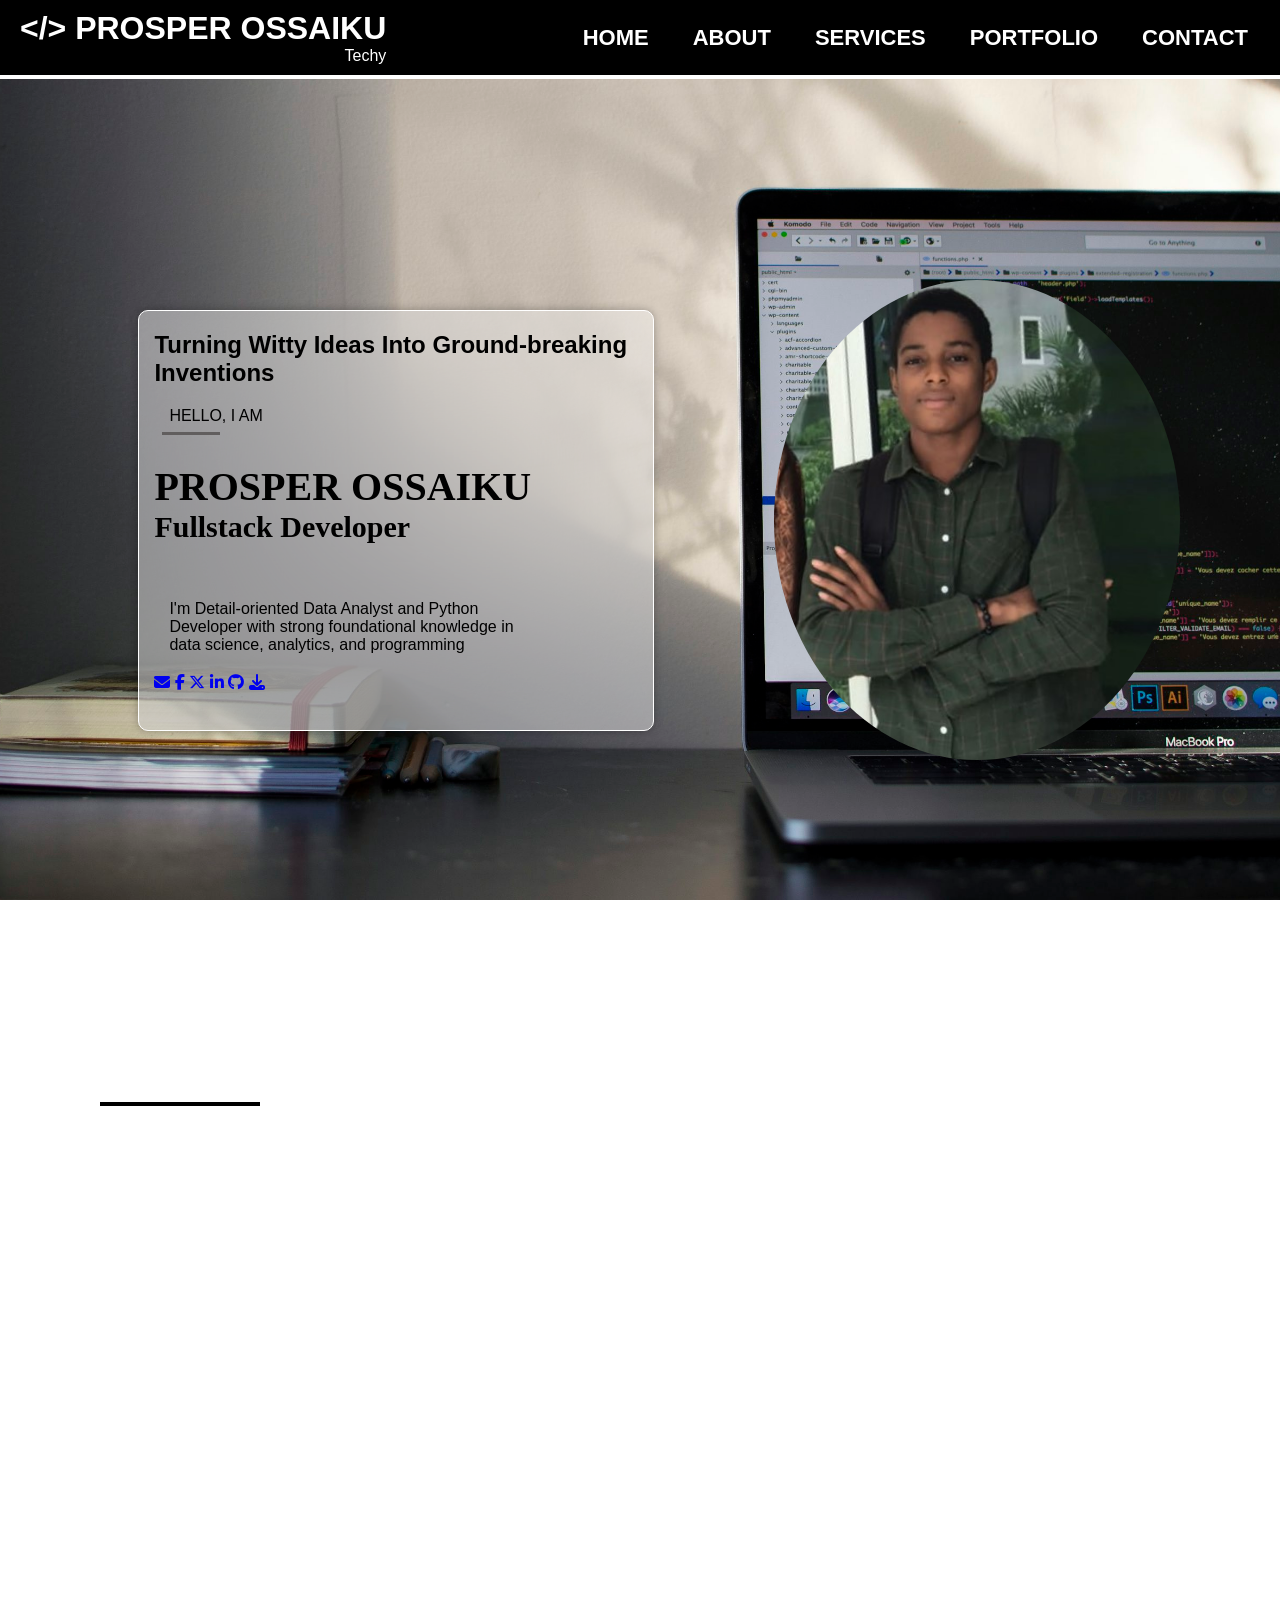
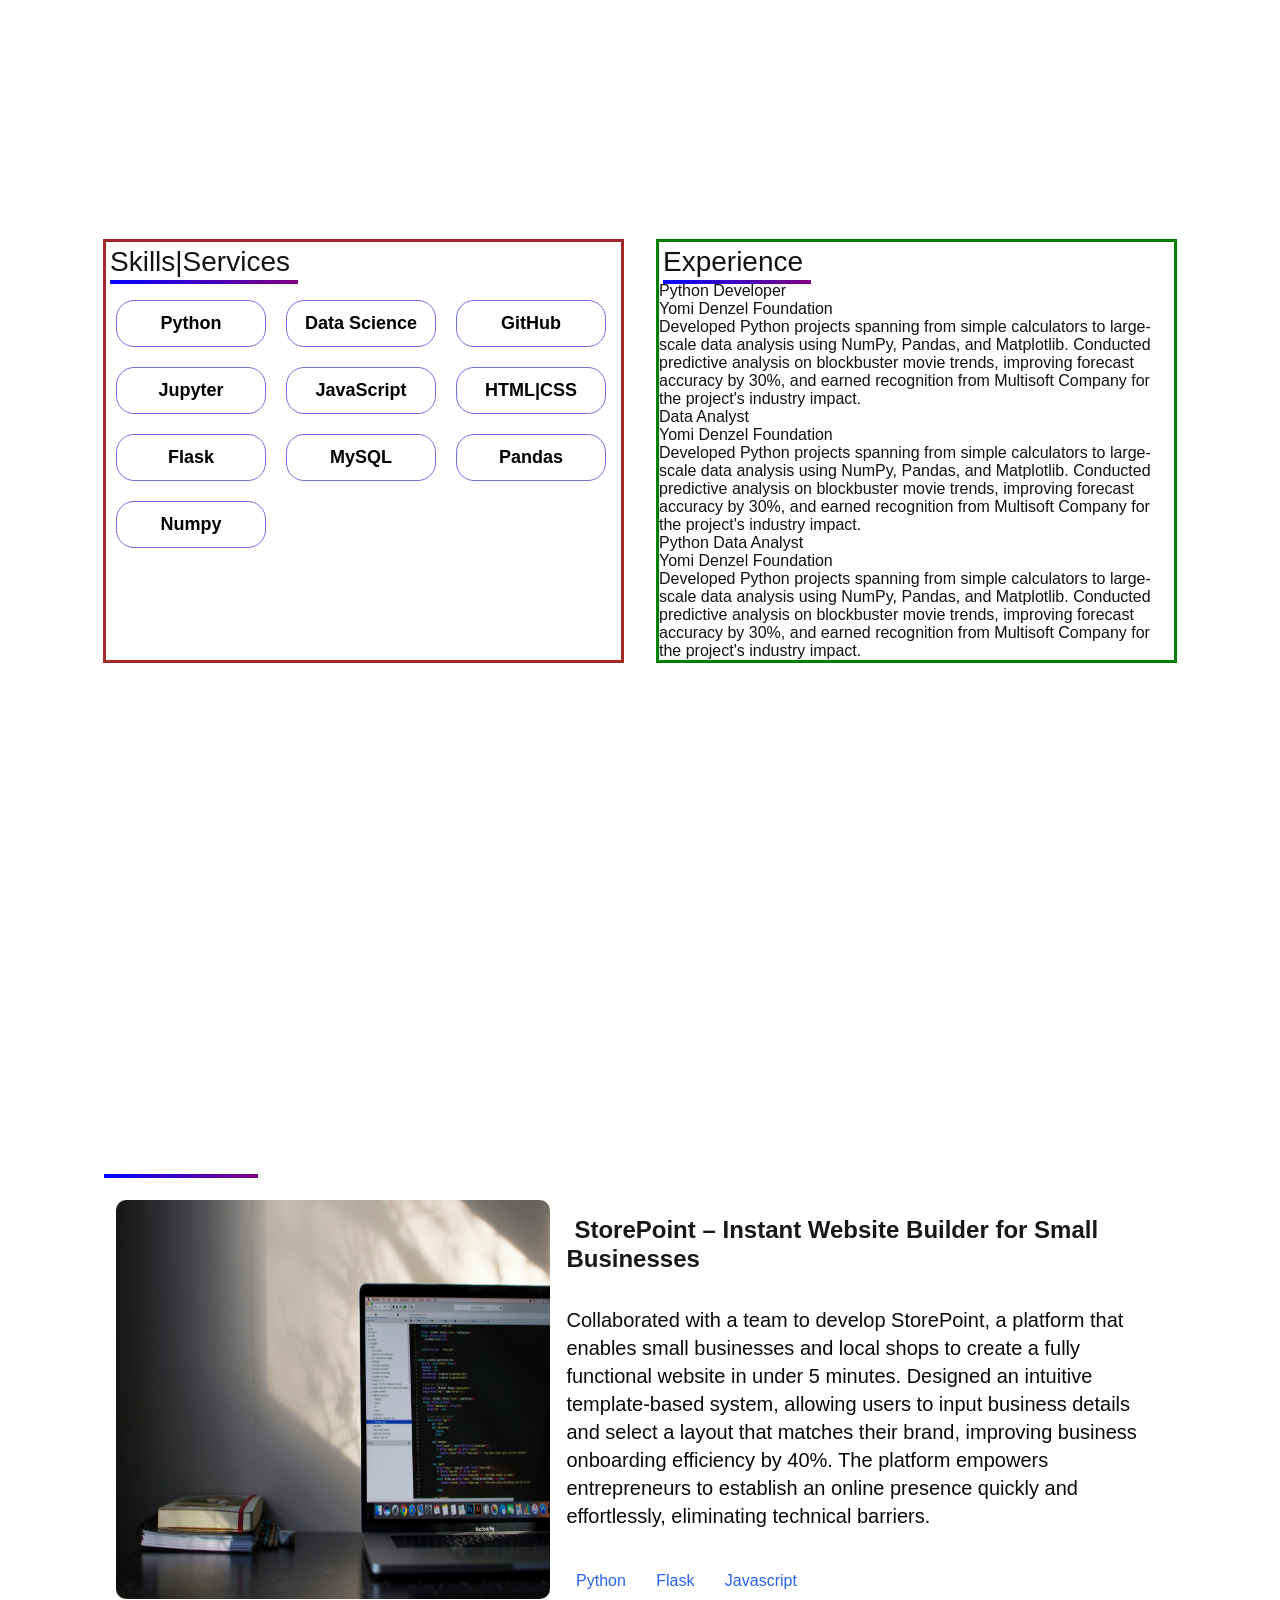
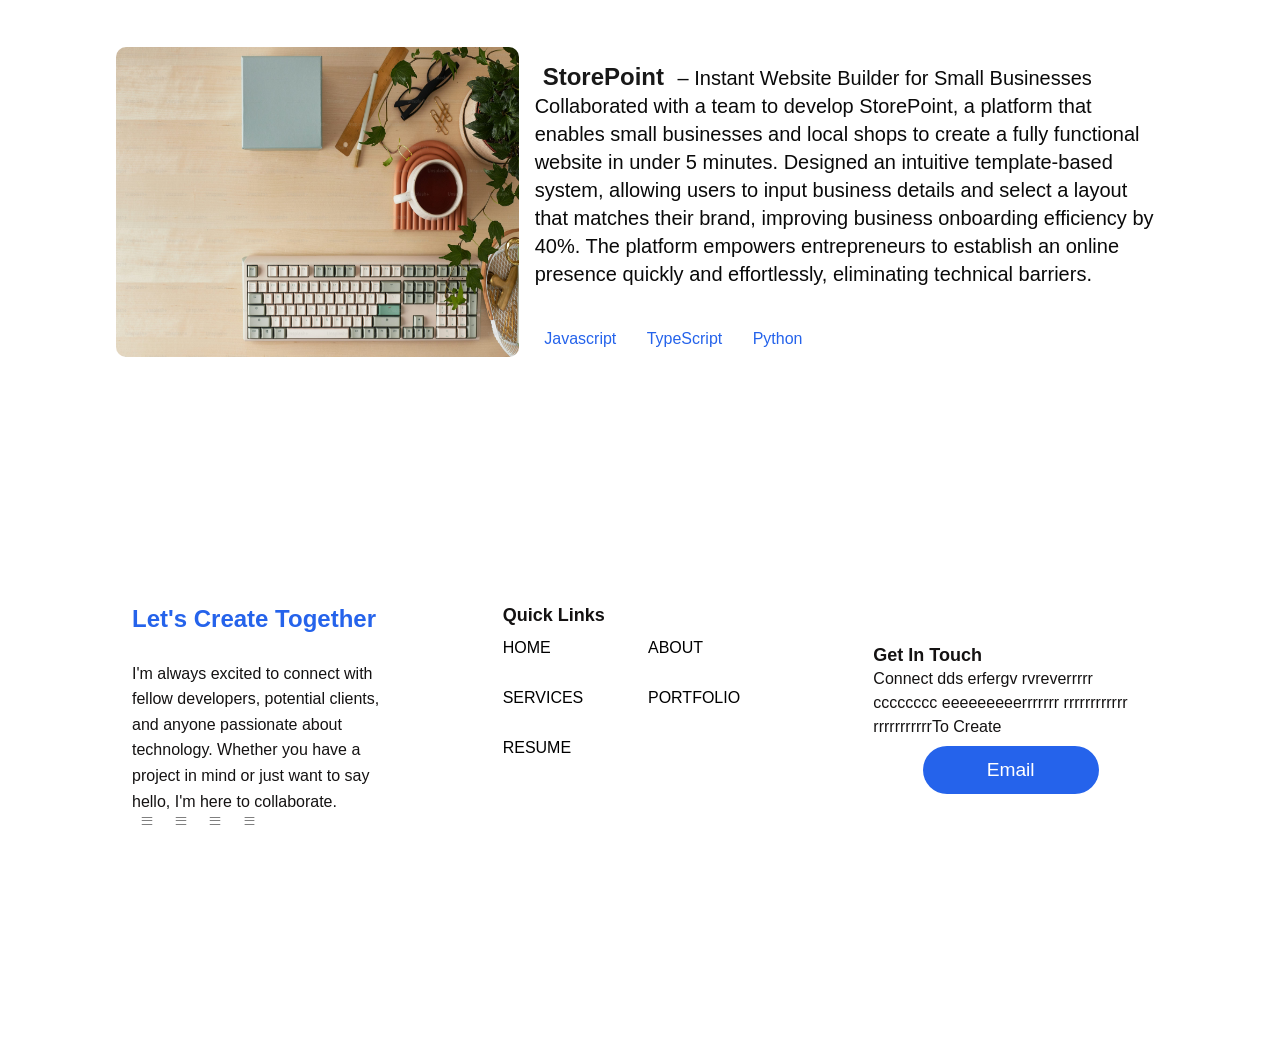
==== pote.html @ b9f017fe "first commit" ====
<!DOCTYPE html>
<html lang="en" style="scroll-behavior: smooth;">
<head>
    <meta charset="UTF-8">
    <meta name="viewport" content="width=device-width, initial-scale=1.0">
    <title>Prosper Ossaiku | Fullstack Developer</title>
    <script src="javscript/java.js" defer></script>
    <link rel="stylesheet" href="https://cdnjs.cloudflare.com/ajax/libs/font-awesome/6.5.0/css/all.min.css">
    <link rel="stylesheet" href="css/content.css">
    <link rel="stylesheet" href="css/general.css">
    <link rel="stylesheet" href="css/header.css">
    <link rel="stylesheet" href="css/mobile.css">
    <link rel="stylesheet" href="css/socials.css">
</head>
<body>
    <!-- <div style="background-color: white; height: 100px; position: fixed; z-index: 100000; top: 100px"> -->
    <header>
        <div class = 'logo'>
            <h1>&lt/&gt PROSPER OSSAIKU</h1>
            <p style="color: white;">Techy</p>
        </div>
        <button id="open-sbb" onclick="openSidebar()"><img style="width: 25px;" src="img/hamburger-menu - Copy.svg" alt=""></button>
        <nav id="navbar">
            <ul>
                <li><button id="close-sbb" onclick="closeSidebar()"><img style="width: 25px;" src="img/youtube-apps.svg" alt=""></button></li>
                
                <li><strong><a href="#Home-s">HOME</a></strong></li>
                <li><strong><a href="#About-s">ABOUT</a></strong></li>
                <li><strong><a href="#Services-s">SERVICES</a></strong></li>
                <li><strong><a href="#Projects-s">PORTFOLIO</a></strong></li>
                <li><strong><a href="#Contact-s">CONTACT</a></strong></li>
            </ul>
        </nav>
        <div id="overlay" onclick="closeSidebar()"></div>
    </header>

    <!-- <br> -->
    <!-- <p id="Home-s" style="margin-bottom: 75px;"></p> -->
    <!-- Placing empty p-tags so there's space when I click on the quicklinks -->
    
    <div class="imgcon" id="Home-s">
        
        <!-- <br> -->
        <div class="moa">
            <h2>Turning Witty Ideas Into Ground-breaking Inventions</h2>
            <p class = 'mee' > HELLO, I AM</p>
            <br>
            <h3 id="b-name">PROSPER OSSAIKU</h3>
            <h4 style="font-family: 'Times New Roman', Times, serif; font-size: 30px;">Fullstack Developer</h4>
            <br>
            <br>
            <p>I'm Detail-oriented Data Analyst and Python Developer with strong foundational knowledge in data science, analytics, and programming
            </p> 

            <div class="social-icons">
                <a href="mailto:prosperossaiku@gmail.com" target="_blank"><i class="fas fa-envelope"></i></a>
                <a href="https://facebook.com" target="_blank"><i class="fab fa-facebook-f"></i></a>
                <a href="https://x.com/yourhandle" target="_blank"><i class="fab fa-x-twitter"></i></a>
                <a href="https://linkedin.com" target="_blank"><i class="fab fa-linkedin-in"></i></a>
                <a href="https://github.com/yourusername" target="_blank"><i class="fab fa-github"></i></a>
                <a href="/path/to/your_resume.pdf" download><i class="fas fa-download"></i></a>
            </div>
            <br>
        </div>
        <img class = 'trs' src="img/IMG-20241012-WA0013.jpg" alt="circle">
    </div>
    
    <!-- About Section -->
    <div id = "About-s">
        <p class="Abt-me">ABOUT ME</p>
        <div class = 'cont'>
            <p>I'm an Innovative Programmer with experience in building scalable systems and providing data-driven solutions expanding my tech sctack. in Python with experience building projects using the Django framework. Skilled in leveraging NumPy, Pandas, and Matplotlib to manipulate large datasets and create insightful visualizations. A collaborative team player, working effectively with stakeholders and team members to deliver high-quality solutions on time. Expertise includes performance optimization, robust authentication and encryption, and crafting efficient database queries for scalable applications.</p>
        </div>
        <!-- i enjoy creating solutions that turn creative idesa from simple witty concepts into powerful real world digital products. value clean code and continuous olearning -->
    </div>
    <div id = "Services-s">
        
        <div class = 'skep'>
            <div style="border: solid brown;">
                <p class = "My-Sk">Skills|Services</p>
                <div class = 'skills'>
                    <button>Python</button>
                    <button>Data Science</button>
                    <button>GitHub</button>
                    <button>Jupyter</button>
                    <button>JavaScript</button>
                    <button>HTML|CSS</button>
                    <button>Flask</button>
                    <button>MySQL</button>
                    <button>Pandas</button>
                    <button>Numpy</button>
                </div>
            </div>
        
            <div style="border: solid green;">
                <p class = "My-Sk">Experience</p>
                <div>
                    <p>Python Developer</p>
                    <p>Yomi Denzel Foundation</p>
                    <p>Developed Python projects spanning from simple calculators to large-scale data analysis using NumPy, Pandas, and Matplotlib. Conducted predictive analysis on blockbuster movie trends, improving forecast accuracy by 30%, and earned recognition from Multisoft Company for the project's industry impact.</p>
                </div>
                <div>
                    <p>Data Analyst</p>
                    <p>Yomi Denzel Foundation</p>
                    <p>Developed Python projects spanning from simple calculators to large-scale data analysis using NumPy, Pandas, and Matplotlib. Conducted predictive analysis on blockbuster movie trends, improving forecast accuracy by 30%, and earned recognition from Multisoft Company for the project's industry impact.</p>
                </div>
                <div>
                    <p>Python Data Analyst</p>
                    <p>Yomi Denzel Foundation</p>
                    <p>Developed Python projects spanning from simple calculators to large-scale data analysis using NumPy, Pandas, and Matplotlib. Conducted predictive analysis on blockbuster movie trends, improving forecast accuracy by 30%, and earned recognition from Multisoft Company for the project's industry impact.</p>
                </div>
                
            </div>
        </div>
    </div>
    <div id = "Projects-s">
        <p class = 'Proj-h'>My Projects</p>
        <div class="prodi">
            <div class="Fincom">
                <div class="finc">
                    <img class="scrshot" src="img/photo.jpg" alt="">
                    <div class="ovla">
                        <a href="https://fincom.onrender.com" target="_blank"><button class="bic"><img class="ic" src="img/youtube-apps.svg" alt=""></button></a>
                    </div>
                </div>
                
                <div style="height: fit-content; max-height: fit-content;">
                    <p class="mk"> <span class="proj-t">StorePoint – Instant Website Builder for Small Businesses </span> </p>
                        <p>Collaborated with a team to develop StorePoint, a platform that enables small businesses and local shops to create a fully functional website in under 5 minutes. Designed an intuitive template-based system, allowing users to input business details and select a layout that matches their brand, improving business onboarding efficiency by 40%. The platform empowers entrepreneurs to establish an online presence quickly and effortlessly, eliminating technical barriers.</p></p> 

                    <div style="display: flex; flex-wrap: wrap; gap: .7rem; margin-top: .5rem;">
                        <span class="jsx">Python</span>
                        <span class="jsx">Flask</span>
                        <span class="jsx">Javascript</span>
                    </div>
                </div>
            </div>

            <div class="portfo">
                <div class="finc">
                    <img class="scrshot" src="img/premium_photo.jpg" alt="">
                    
                    <div class="ovla">
                        <a href="" target="_blank"><button class="bic"><img class="ic" src="img/youtube-apps.svg" alt=""></button></a>
                    </div>
                </div>
                
                <div>
                    <p> <span class = 'proj-t'>StorePoint</span> – Instant Website Builder for Small Businesses
                        Collaborated with a team to develop StorePoint, a platform that enables small businesses and local shops to create a fully functional website in under 5 minutes. Designed an intuitive template-based system, allowing users to input business details and select a layout that matches their brand, improving business onboarding efficiency by 40%. The platform empowers entrepreneurs to establish an online presence quickly and effortlessly, eliminating technical barriers.</p>

                    <div style="display: flex; flex-wrap: wrap; gap: .7rem; margin-top: .5rem;">
                        <span class="jsx">Javascript</span>
                        <span class="jsx">TypeScript</span>
                        <span class="jsx">Python</span>
                    </div>
                </div>
            </div>
        </div>
    </div>
    <div id="Contact-s">
        <div class = 'connect-c'>
            <p class = 'ConP'><span >Let's Create Together</span></p>
            <p class="pcon">I'm always excited to connect with fellow developers, potential clients, and anyone passionate about technology. Whether you have a project in mind or just want to say hello, I'm here to collaborate.</p>
            <div class = 'social-c'>
                <a href=""><img src="img/hamburger-menu - Copy.svg" alt=""></a>
                <a href=""><img src="img/hamburger-menu - Copy.svg" alt=""></a>
                <a href=""><img src="img/hamburger-menu - Copy.svg" alt=""></a>
                <a href=""><img src="img/hamburger-menu - Copy.svg" alt=""></a>
            </div>
        </div>
        <div class="quick-lc">
            <p class="qlP">Quick Links</p>
            <div class="quick-l">
                <a class = 'jj' href="#Home-s">HOME <img class ='jk' src="img/youtube-apps.svg" alt=""></a>
                <a class = 'jj' href="#About-s">ABOUT <img class ='jk' src="img/youtube-apps.svg" alt=""></a>
                <a class = 'jj' href="#Services-s">SERVICES <img class ='jk' src="img/youtube-apps.svg" alt=""></a>
                <a class = 'jj' href="#Projects-s">PORTFOLIO <img class ='jk' src="img/youtube-apps.svg" alt=""></a>
                <a class = 'jj' href="#Contact-s">RESUME <img class ='jk' src="img/youtube-apps.svg" alt=""></a>
            </div>
        </div>
        <div class="message-c" >
            <p class="messageP">Get In Touch</p>
            <p style="justify-self: center;">Connect dds erfergv rvreverrrrr cccccccc eeeeeeeeerrrrrrr rrrrrrrrrrrr rrrrrrrrrrrTo Create</p>
            <a href="mailto:prosperossaiku@gmail.com"><button>Email</button></a>
        </div>
        <p style="color: rgb(255, 255, 255); align-self: center; padding-bottom: 2rem;">&copy; 2025 Prosper Ossaiku All Rights Reserved</p>

    </div>
    
</body>
</html>

<!-- jbns-->
---- css/content.css ----
.imgcon {
    display: flex;
    align-items: center;
    gap: 50px;
    /* background-image: url(../img/premium_photo.jpg); */
    justify-content: space-around;
    /* width: 75%; */
    margin-left: 3%;
    padding:100px;
    height: 100vh;
    
}
.imgcon img {
    height: 100%;
    /* width: 80%; */
    border-radius:100%;
    padding: 0;
    max-height: 30rem;
}

.moa{
    border-radius: 10px;
    padding: 20px 15px;
    /* min-width: 320px; */
    text-align: start;
    align-items: start;
    border: 1px solid white;
    margin-right: 70px;
    background: rgba(255, 255, 255, 0.425);
    backdrop-filter: blur(100px);
    box-shadow : 0 0 10px rgba(0 ,0, 0, .3);
    color:black;
}
/* fadeIn, slideUp just chande translateY(px)
transform rotate(-15deg) to{rotate(0)
zoom use scale(0.8) to transform scale 1
typewriter 
#gd::after{content:'|' animation:blink 1s infinite
@ke blink{
0%,50%{opacity :1;} 
51%, 100%{opacity:0;}*/
.moa h2{
    /* color: rgb(37 99 235); */
    font-family:'Segoe UI', Tahoma, Geneva, Verdana, sans-serif;
    transform: translateX(50px);
    animation: fadeIn 3s ease forwards ;
}
@keyframes fadeIn {
    from 0%{
        opacity: 0;
        transform:translateX(-50px);
    }
    25%{
        opacity: 0.2;
        transform:translateX(50px);
    }
    50%{
        opacity: 0.6;
        transform:translateX(-50px);
    }
    75%{
        opacity: 1;
        transform:translateX(50px);
    }
    to{
        opacity: 1;
        transform: translateX(0);
    }
}
.moa p{
    border-radius: 10px;
    padding: 20px 15px;
    min-width: 14rem;
    max-width: 24rem;
    text-align: start;
    align-items: start;
    /* border: 1px solid white; */
    margin-right: 70px;
    /* background: transparent; */
    /* backdrop-filter: blur(100px); */
    /* box-shadow : 0 0 10px rgba(0 ,0, 0, .3); */
    color:black;
    position: relative;
}
.mee::after{
    content: '';
    position: absolute;
    background-color: rgb(97, 94, 94);
    width: 15%;
    height: 3px;
    bottom: 10px;
    left: 2%;
}
#b-name {
    font-size: 40px;
    font-family:Georgia, 'Times New Roman', Times, serif ;
}


/* Buttons */
#open-sbb{
    display: none;
    /* background: none; */
    border: none;
    padding: .3em .3em;
    margin-left: auto;
    cursor: pointer;
}
#close-sbb{
    /* background: none; */
    border: none;
    padding: .3em .3em;
    cursor: pointer;
    display: none;
}
#overlay{
    background-color: rgba(0,0,0,0.5);
    position: fixed;
    inset: 0;
    /* The above makes it cover the entire screen */
    z-index: 9;
    display: none;
}




#About-s{
    background-image: url(../img/top-view-creative-flat-lay-workspace.avif);
    padding: 100px;
    background-attachment: fixed;
    background-repeat: no-repeat;
    background-size: cover;
    background-position: center;
    height: max(100vh fit-content);
    /* height: min-height(100dvh, fit-content); */
    /* display: ; */
    /* justify-content: center; */
    /* align-items: center; */
}
.Abt-me{
    position: relative;
    font-family: 'Lucida Sans';
    font-weight: 500;
    font-size: 25px;
    padding-bottom: 1rem;
}
.Abt-me::before{
    content: '';
    position: absolute;
    height: 4px;
    bottom: .6rem;
    background-color: black;
    width: 10rem;
}
.cont{
    border-radius: 10px;
    max-width: 470px;
    height:fit-content;
    backdrop-filter: blur(100px);
    justify-self: center;
    padding: 20px;
}
#About-s p{
    color: white;
    font-size: 1.6em;
    font-weight: 500;
    font-family: Georgia;
}




#Services-s{
    background-image: url(../img/premium_photo-1.jpg);
    height: 100vh;
    padding: 100px;
    background-attachment: fixed;
    background-position: center;
    background-repeat: no-repeat;
    background-size: cover;
    
}
.skep{
    display: grid;
    grid-template-columns: 1fr 1fr;
    border: solid;
    column-gap: 2rem;
}
.skills{
    padding: 10px;
    display: grid;
    grid-template-columns: 150px 150px 150px;
    gap: 20px;
    margin-top: .5rem;
}
.skills button {
    background-color: white;
    padding: 12px;
    border: solid rgb(112, 112, 223);
    border-radius: 18px;
    color: black;
    font-weight: bold;
    border-width: 1px;
    font-size: 18px;
    /* margin-left: 10px; */
    cursor: pointer;
    transition : box-shadow .2s;
    vertical-align: top; /*Putting this here so when I hover it doesm't drag others with it based on text align*/
}
.skills button:hover {
    padding: 12px;
    background-color: rgba(255, 255, 255, 0.384);
    box-shadow: 5px 0 10px gold, -5px 0 10px rgb(255, 0, 170);
}
.My-Sk{
    display: inline-block;
    position: relative;
    font-weight: 500;
    font-size: 28px;
    background-color: white;
    border-radius: 10px;
    padding: 4px;
}
.My-Sk::before{
    content: '';
    position: absolute;
    height: 4px;
    bottom: -2px;
    background: linear-gradient(to right, blue, purple);
    width: 100%;
}



#Projects-s{
    background-image: url(../img/flat-lay-workstation.avif);
    height: fit-content;
    padding: 100px;
    background-attachment: fixed;
    background-position: center;
    background-repeat: no-repeat;
    background-size: cover;
}
.Proj-h{
    display: inline-block;
    position: relative;
    font-weight: 500;
    font-size: 28px;
    backdrop-filter: blur(10px);
    border-radius: 10px;
    color: white;
    padding: 4px;
}
.Proj-h::before{
    content: '';
    position: absolute;
    height: 4px;
    bottom: -2px;
    background: linear-gradient(to right, blue, purple);
    width: 100%;
}
.prodi{
    display: flex;
    flex-direction: column;
    gap: 1rem;
    width: 100%;
    justify-self: center;
    height: fit-content;
    justify-content: space-between;
    /* padding: 1rem; */
    margin-top: .5rem;
    align-items: center;
}
.Fincom, .portfo{
    border-radius: 10px;
    background-color: rgba(255, 255, 255, 0.473);
    backdrop-filter: blur(100px);
    padding: 1rem;
    /* max-width: 40rem; */
    justify-self: center;
    /* height: 100%; */
    gap: 1rem;
    display: flex;
    /* grid-template-rows: 1fr 2fr; */
}
.scrshot{
    width: 100%;
    border-radius: 10px;
    height: 100%; 
    margin: 0;
    padding: 0;
    max-height: 150rem; 
}
.finc{
    position: relative;
}
.ovla{
    /* inset: 0; */
    height: 100%;
    width: 100%;
    border-radius: 10px;
    background: #00000086;
    position: absolute;
    top: 0;
    padding: 0;
    margin: 0;
    /* z-index: -1; */
    border: none;
    opacity: 0;
    transition: opacity .3s;
    
}
.finc:hover .ovla{
    /* z-index: 1; */
    opacity: 1;
}
.ic{
    width: 30px;
    align-self: center;
    justify-self: center;
}
.bic{
    /* width: fit-content;
    height: fit-content; */
    position: absolute;
    z-index: 0;
    cursor: pointer;
    top: 50%;
    left: 50%;
    right: 50%;
    bottom: 50%;
    align-self: center;
    justify-self: center;
    /* padding: 1rem; */
} 
.Fincom p, .portfo p{
    color: rgb(10, 10, 10);
    margin-top: 1rem;
    padding-top: 0;
    font-size: 20px;
    margin-bottom: 2rem;
    line-height: 28px;
}
.jsx{
    background-color: white;
    color: rgb(37 99 235);
    padding: .6rem;
    border-radius: 20px;
    display: block;
}
.mk{
    background-color: rgba(255, 255, 255, 0.493);
    border-radius: 8px;
    margin: 0;
    padding-bottom: 0;
}
.proj-t{
    color: rgb(24, 24, 24) ;
    margin: 0;
    padding: .2rem .5rem;
    font-weight: 600;
    font-size: larger;
}



#Contact-s{
    background-image: url(../img/top-view-desktop.avif);
    /* height: min(100vh, fit-content) ; */
    width: 100%;
    padding: 100px ;
    background-attachment: fixed;
    background-position: center;
    background-repeat: no-repeat;
    background-size: cover;
    /* display: flex;
    flex-wrap: wrap; */
    display: grid;
    grid-template-columns: 1fr 1fr 1fr;
    justify-content: space-between;
    gap: 2rem;
}
/* .connect-c{
    background-color: rgba(255, 255, 255, 0.775);
    border-radius: 10px;
    padding: 2rem;
    height: 20rem;
} */
.ConP{
    color: rgb(37 99 235);
    font-weight: 700;
    margin-bottom: 1.7rem;
    font-size: 1.5em;
    display: inline-block;
    /* line-height: 20rem; */
}
.pcon{
    line-height: 1.6rem;
}
.social-c{
    justify-content: space-around;
}
.social-c a{
    padding: 0 8px;
}
.social-c img{
    width: 5%;
    height: auto;
    
}
/* .quick-lc{
    border-radius: 10px;
    padding: 2rem;
    background-color: rgba(255, 255, 255, 0.699);
} */
.qlP, .messageP{
    font-weight: 600;
    font-size: large;
}
.quick-l{
        display: grid;
        grid-template-columns: 1fr 1fr;
        gap: 1rem;
    }
.quick-l a{
        margin-top: 10px;
        color: black;
        text-decoration: none;
        width: fit-content;
        display: flex;  
        align-items: center;
        height: 24px;
        /* height: min-content; */
}
.jk{
    height: 24px;
    opacity: 0;
    transition: opacity .3s;
}
.quick-l a:hover{
    color: rgb(37 99 235);
}
.jj:hover .jk{
    opacity: 1;
}
.message-c, .quick-lc, .connect-c{
    background-color: rgba(255, 255, 255, 0.775);
    padding: 2rem;
    border-radius: 10px;
    transition: background-color .2s;
    
}
.message-c{
    line-height: 1.5rem;
    display: flex;
    justify-content: center;
    flex-direction: column;
}
.message-c:hover, .quick-lc:hover, .connect-c:hover{
    box-shadow: 2px 2px 10px black;
    background-color: rgba(255, 255, 255, 0.911);
}
.message-c button{
    background-color: rgb(37 99 235);
    color: white;
    border: none;
    width: 100%;
    border-radius: 100px;
    padding: .7em 4rem;
    margin-top: .4rem;
    font-size: clamp(.9rem,1.2rem,1.5rem);
    cursor: pointer;
    transition: background-color .2s;
}
.message-c button:hover{
    background-color: rgb(29, 75, 175);
}
.message-c a{
    align-self: center;
    justify-self: center;
}

/* footer .footer-content {
    display: flex;
    justify-content: space-between;
    flex-wrap: wrap;
    gap: 20px;
    margin-bottom: 20px;
    1fr
}

footer .footer-links,
footer .social-media,
footer .contact-info {
    flex: 1;
    min-width: 200px;
} */


/*.poi::after{
    content: '';
    position: absolute;
    /* border-radius: 1000px; 
    height: 107%;
    width: 102%;
    /* background-image: linear-gradient(to bottom right, #008cff, #e100ff); 
    z-index: 1;
    background-color: aquamarine;
    background: blue;

}
.poi:hover{
    z-index: 10;
    /* use box shado for glow effect 
    box-shadow: 40px 0 100px #008cff, -40px 0 100px #e100ff;
} */

/* .poic::before{
    content: '';
    position: absolute;
    border-radius: 10px;
    height: 100%;
    top: 0;
    left: 0;
    width: 100%;
    background: rgba(0, 0, 0, 0.76);
    /* color: blue;
    background-image: linear-gradient(to bottom right, #008cff, #e100ff); 
    z-index: -1;
    /* top: 50%;
    left: 50%;
    /* translate:-50% -50% ; 
    transition: 300ms;
}
/* .poic:hover::before{
    z-index: 1;
}  it works but it's not it */
---- css/general.css ----
* {
    margin: 0;
    padding: 0;
    box-sizing: border-box;
}
html{
    padding: 0;
    margin: 0;
}
body{
    background-image: url(../img/photo.jpg);
    background-repeat: no-repeat;
    background-position: center;
    background-attachment:fixed ;
    background-size: cover;
    color: white;
    margin: 0 0 0 0;
    padding: 70px 0 0px 0 ;
    /* height: 5000px; */
    font-family: Arial, Helvetica, sans-serif;
}
p {
    color: rgb(20, 18, 18);
    font-style: normal;
    font-family: Arial, Helvetica, sans-serif;
}
---- css/header.css ----
header {
    display: flex;
    justify-content: space-between;
    align-items: center;
    background-color: black;
    padding: 10px;
    z-index: 10;
    position: fixed;
    top: 0;
    right: 0;
    left: 0;
    border-bottom:4px solid white ;
}
/* header::after{
    content: '';
    position: absolute;
    background-color:white ;
    height: 3px;
    bottom: 0;
    left: 0;
    width: 100%;
} */

.logo{
    margin-left: 10px;
    text-align: end;
    margin-right: auto;
}


nav ul {
    display: flex;
    /* border: solid; */
    
}

nav ul li {
    padding: 10px 20px;
    margin: 2px;
    display: flex;
    /* position: relative; */
    /* border-radius: 20px 4px;
    border: 1px solid ; */
}


nav ul li a {
    color: white;
    text-decoration: none;
    font-size: 22px;
    transition: box-shadow .13s ;
    position: relative;
}

nav ul li a::after{
    content: '';
    position: absolute;
    background: linear-gradient(to right, red, blue);
    height: 3px;
    width: 0%;
    bottom: -5px;
    left: 0;
    border-radius: 10px;
    transition: .12s;
}


nav ul li:hover ::after{
    width: 102%;
}

nav ul li a:hover {
    /* background-color: gray; */
    box-shadow: 10px 0 50px blue, -10px 0 50px rgb(224, 82, 129);
}
---- css/mobile.css ----
@media screen and (max-width: 1080px) {
    .imgcon{
        flex-direction: column;
        height: fit-content;
    }
    #Contact-s{
        display: flex;
        flex-direction: column ;
        height: 100vh;
    }
    #Projects-s{
        padding: 100px 30px;
    }
    .scrshot{
        vertical-align: bottom;}
}
/* TO FLEX IMAGE AT SOME POINT */

@media screen  and (max-width:845px) {
    /* *{
        margin: 3px;
        padding: 5px;
    }
    body{
        margin: 20px;
        padding: 100px;
    } */
    .imgcon{
        flex-direction: column;
        height: fit-content;
        margin-bottom: 20px;
        margin: 0;
        padding: 2em;
        display: flex;
    }
    .imgcon img {
        width: 95%;
        height: 20rem;
        border-radius:100%;
        padding: 0;
        max-width: 350px;
    }
    .moa{
        /* width: 100%; */
        padding: 0 11px;
        margin: 0 35px;
    }
    nav{
        position: fixed;
        top: 0;
        right: -100%; /*Setting this to hide thevavbar initially moving it offscreen*/
        height: 100%;
        z-index: 10;
        width: min(15em, 100%);
        border-left: solid var(--hover-color);
        transition: right 300ms ease-out;
        background-color: black;

    }
    nav.show{
        right: 0;
    }
    nav.show ~ #overlay{
        display: block;
    }
    #open-sbb,#close-sbb{
        display: block;
    }
    
    nav ul {
        width: 100%;
        flex-direction: column;
        /* align them vertically with column */
    }
    nav a{
        width: 100%;
        padding-left: 2.5em;
    }
    nav .home-li{
        margin-right: unset;
    }
    header {
        display: flex;
        align-items: center;
        justify-content: space-between;
        gap: 0;
        position: fixed;
        top: 0;
        padding: 25px 25px;
        margin: 0;
        height: max-content;
        min-width: 0;
    }
    .logo{
        text-align: start;
        padding-left: 0;
        margin-left: 0;
        /* width: 60%; */
        /* margin: 0;
        padding: 0; */
    }

    #Services-s, #About-s, #Projects-s, #Home-s, #Contact-s{
        padding: 100px 15px;
        min-width: 320px;
    }
    .My-Sk{
        text-align: left;
        justify-self: start;
        right: 0;
        /* padding-left: 0; */
    }
    .skills{
        display: flex;
        flex-direction: column ;
    }
    .skills button{
        padding: 4px;
        width: max(max-content 100%) ;
    }
    #Contact-s{
    display: flex;
    flex-direction: column ;
    /* height: 100vh; */
    /* border: solid yellow; */
    }

    .prodi{
        display: flex;
        flex-direction: column;
        gap: 1rem;
        height: fit-content;
    }
    
}
@media screen and (max-width:945px) {
    .Fincom, .portfo{
        display: flex;
        flex-direction: column;
        vertical-align: bottom;
    }
}
@media screen and (max-width:660px) {
    .Fincom, .portfo{
        border-radius: 10px;
        background-color: rgba(255, 255, 255, 0.473);
        backdrop-filter: blur(100px);
        padding: 1rem;
        /* max-width: 40rem; */
        justify-self: center;
        /* height: 100%; */
        gap: 0rem;
        min-width: 0;
        /* grid-template-rows: 1fr 2fr; */
    }
    .scrshot{
        width: 100%;
        border-radius: 10px;
        height: 100%; 
        margin: 0;
        padding: 0;
        /* align-self: self-end; */
        /* background-color: blue; */
        /* max-height: 169rem; */
        vertical-align: bottom;
    }
    .ovla{
        /* inset: 0; */
        /* height: 98.7%; */
        width: 100%;
        border-radius: 10px;
        background: #00000086;
        position: absolute;
        top: 0;
        bottom: 0;
        padding: 0;
        margin: 0;
        z-index: -1;
    }
    /* .fd{
        inset: 0;
        height: 98.7%;
        width: 100%;
        border-radius: 10px;
        background: white;
        top: 0;
        bottom: 0;
        padding: 0;
        margin: 0;
        border: 1px solid green;
    } */
    .finc{
        height: fit-content;
        padding-bottom: 0;
        margin-bottom: 0;
        min-width: 0;
    }
    }
---- css/socials.css ----
/* .social-icons {
    display: flex;
    gap: 8px;
    justify-content: start;
    padding: 15px 0;
}

.social-icons a {
    display: inline-flex;
    align-items: center;
    justify-content: center;
    width: 24px;
    height: 24px;
    /* background-color: white; */
    /* color: white; 
    background-color: black;
    text-decoration: none;
    font-size: 12px;
    border-radius: 5px;
    transition: background-color 0.3s ease, transform 0.3s ease;
} */

.social-icons a:hover {
    background-color: gold;
    color: black;
    transform: translateY(-1px);
}
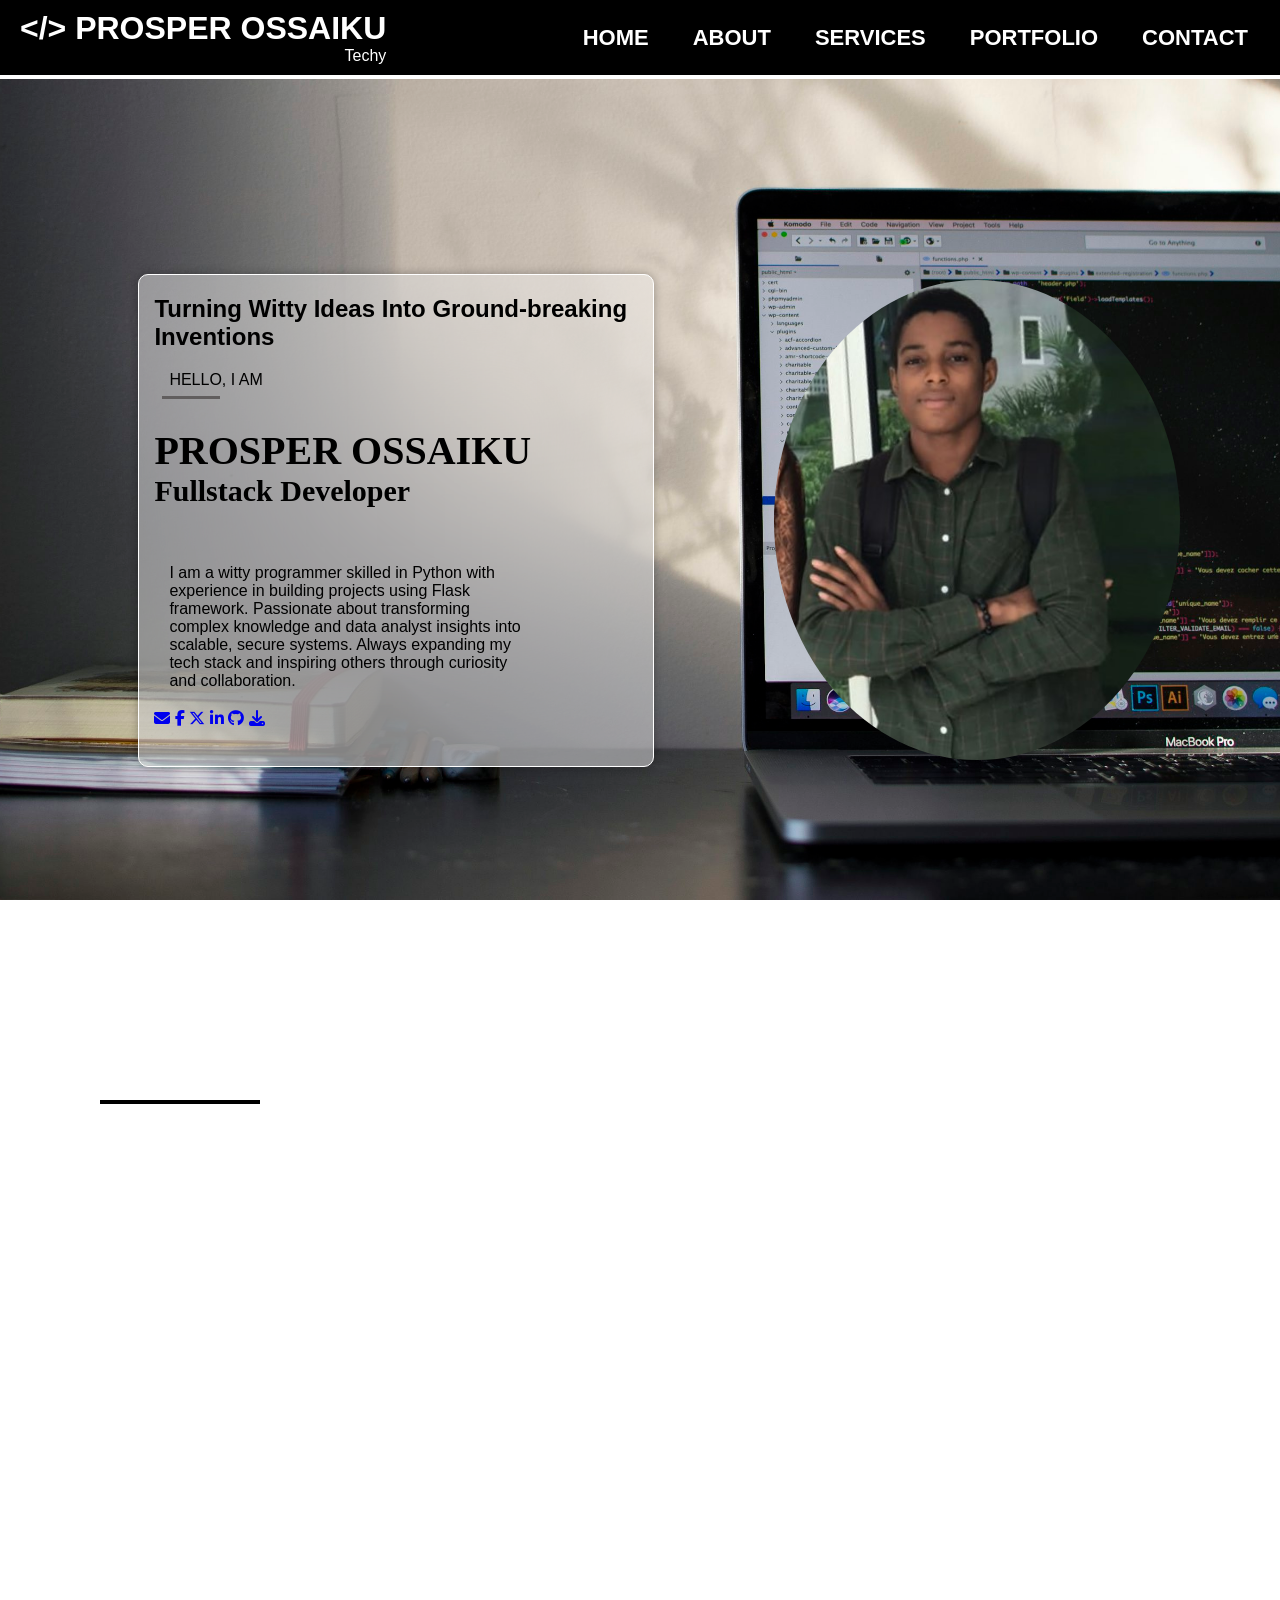
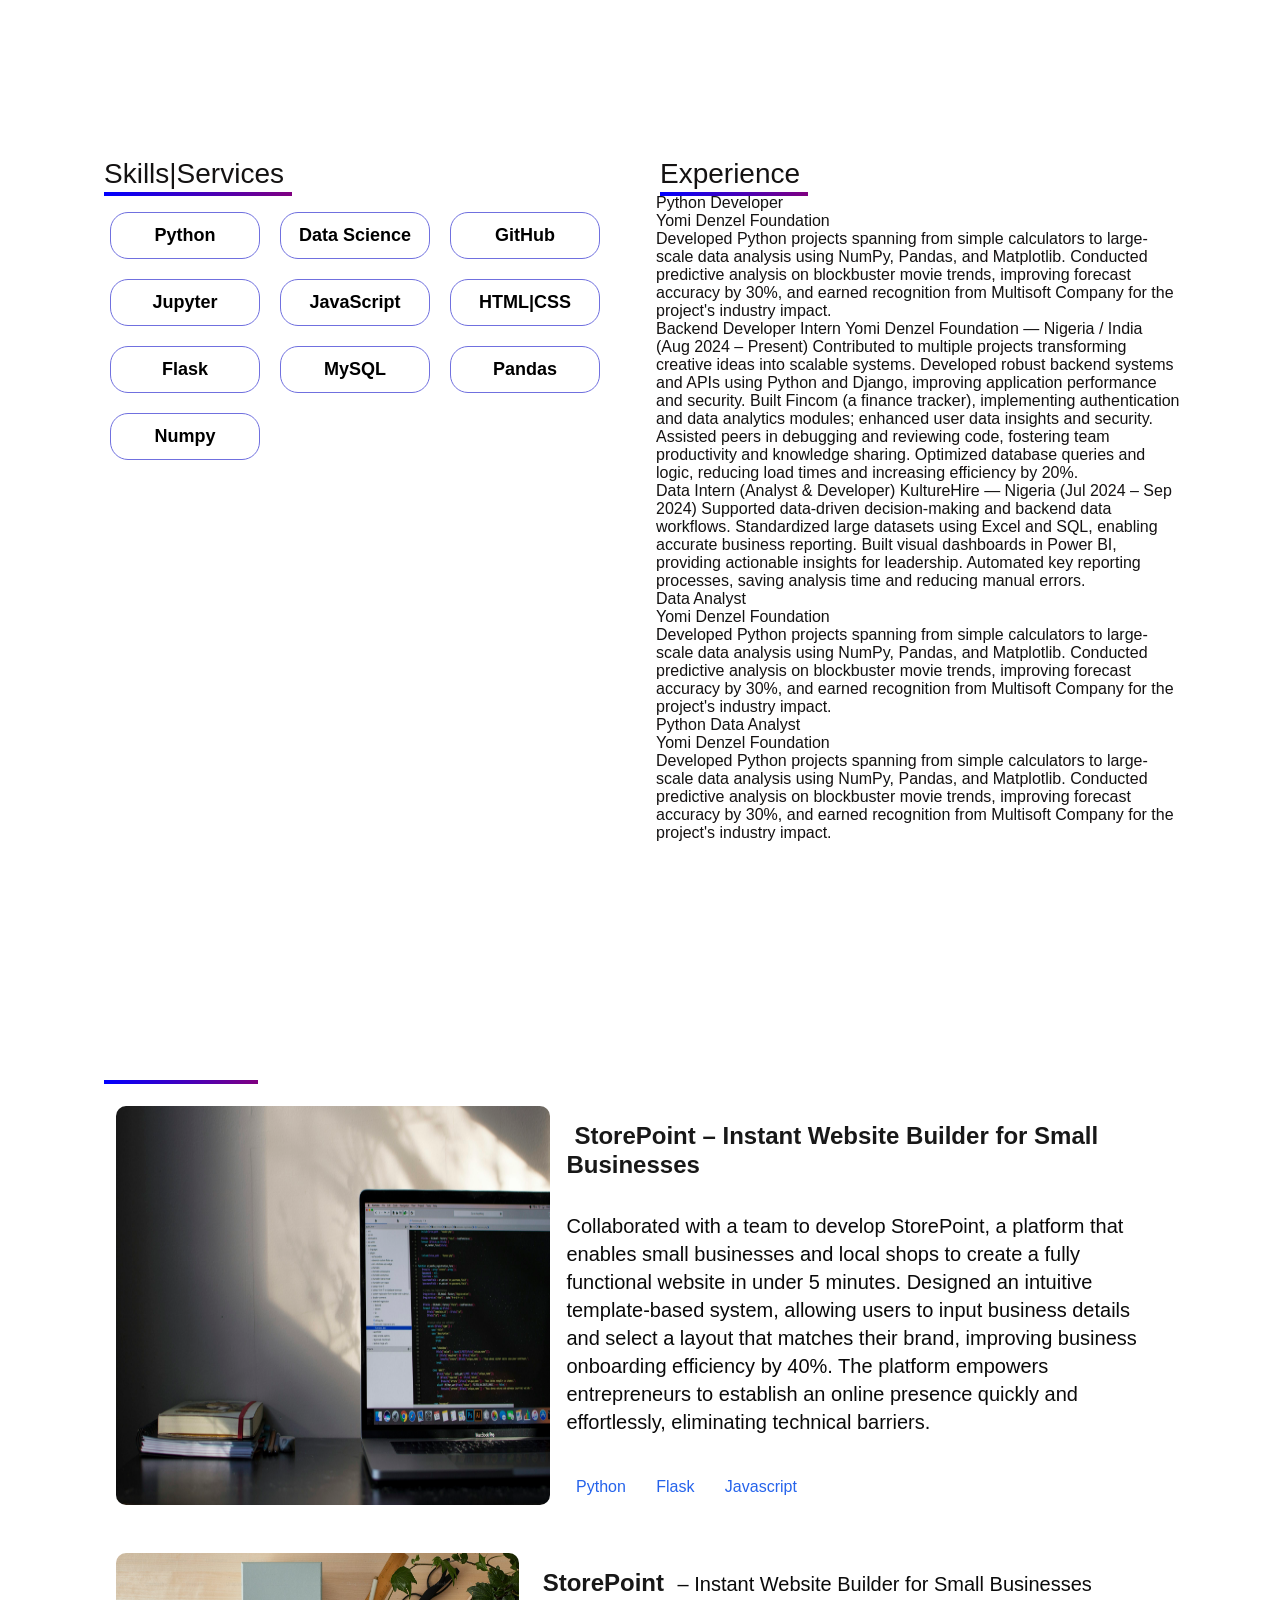
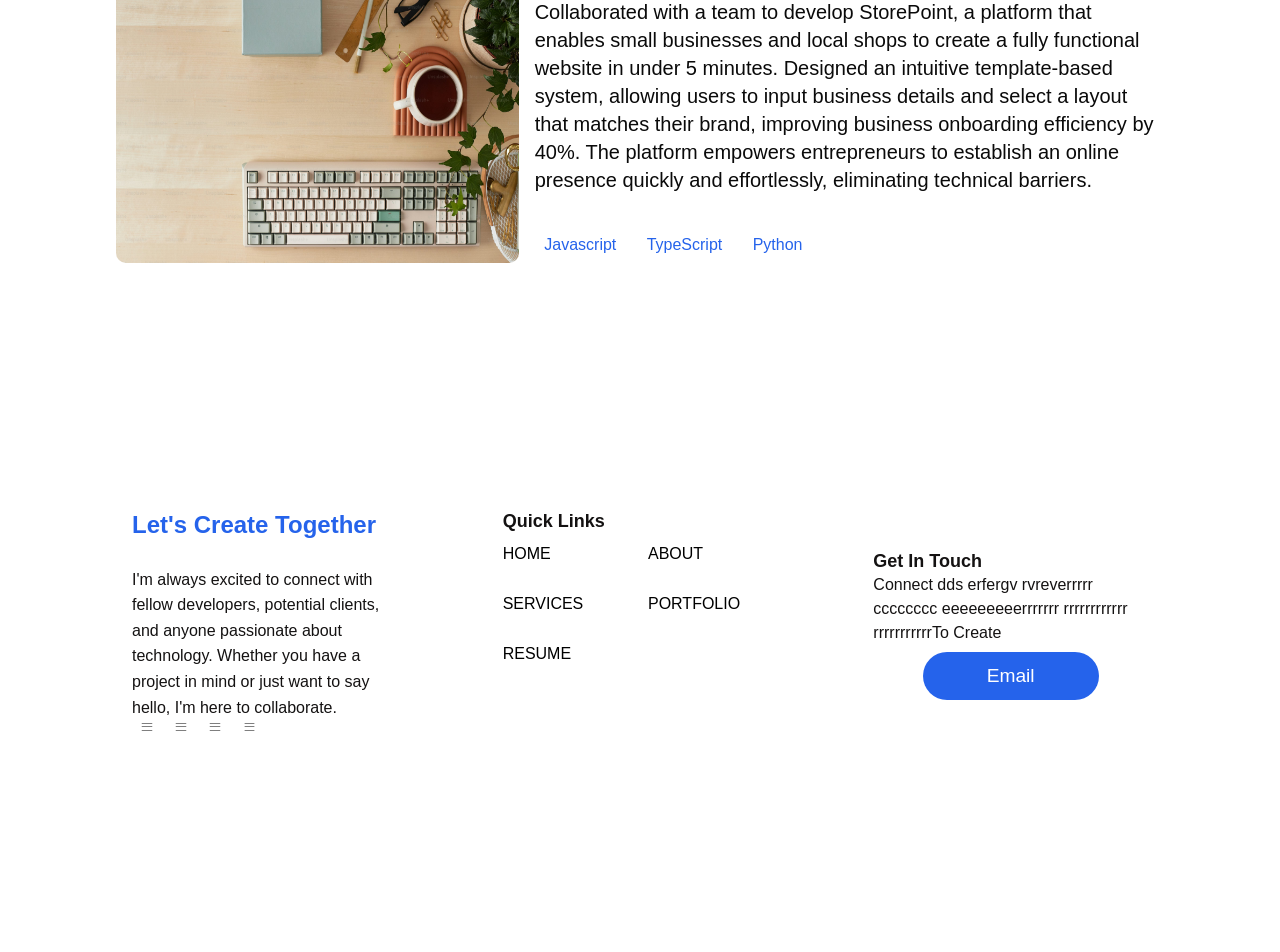
==== commit ab59a049: "update" ====
--- a/pote.html
+++ b/pote.html
@@ -49,15 +49,14 @@
             <h4 style="font-family: 'Times New Roman', Times, serif; font-size: 30px;">Fullstack Developer</h4>
             <br>
             <br>
-            <p>I'm Detail-oriented Data Analyst and Python Developer with strong foundational knowledge in data science, analytics, and programming
-            </p> 
+            <p> I am a witty programmer skilled in Python with experience in building projects using Flask framework. Passionate about transforming complex knowledge and data analyst insights into scalable, secure systems. Always expanding my tech stack and inspiring others through curiosity and collaboration.</p> 
 
             <div class="social-icons">
                 <a href="mailto:prosperossaiku@gmail.com" target="_blank"><i class="fas fa-envelope"></i></a>
                 <a href="https://facebook.com" target="_blank"><i class="fab fa-facebook-f"></i></a>
-                <a href="https://x.com/yourhandle" target="_blank"><i class="fab fa-x-twitter"></i></a>
-                <a href="https://linkedin.com" target="_blank"><i class="fab fa-linkedin-in"></i></a>
-                <a href="https://github.com/yourusername" target="_blank"><i class="fab fa-github"></i></a>
+                <a href="https://x.com/Prosperiko" target="_blank"><i class="fab fa-x-twitter"></i></a>
+                <a href="www.linkedin.com/in/prosper-ossaiku" target="_blank"><i class="fab fa-linkedin-in"></i></a>
+                <a href="https://github.com/Prosperiko" target="_blank"><i class="fab fa-github"></i></a>
                 <a href="/path/to/your_resume.pdf" download><i class="fas fa-download"></i></a>
             </div>
             <br>
@@ -69,14 +68,15 @@
     <div id = "About-s">
         <p class="Abt-me">ABOUT ME</p>
         <div class = 'cont'>
-            <p>I'm an Innovative Programmer with experience in building scalable systems and providing data-driven solutions expanding my tech sctack. in Python with experience building projects using the Django framework. Skilled in leveraging NumPy, Pandas, and Matplotlib to manipulate large datasets and create insightful visualizations. A collaborative team player, working effectively with stakeholders and team members to deliver high-quality solutions on time. Expertise includes performance optimization, robust authentication and encryption, and crafting efficient database queries for scalable applications.</p>
+            <p class = contp>Turning witty ideas into ground-breaking inventions, coding with purpose. I’m a passionate backend programmer who loves problem-solving and seeing ideas come alive in the real world. I specialize in building creative tools and web platforms, using Python, Flask, Pandas, Numpy, and matplotlib to transform complex concepts into scalable solutions.
+                My expertise includes crafting efficient, secure backend systems equipped with effective authentication and optimized performance. I thrive on collaboration with teammates and stakeholders, believing that great products come from diverse perspectives and continuous learning. Driven by curiosity and a relentless pursuit of knowledge, my mission is to build impactful tools that inspire and empower people everywhere.</p>
         </div>
         <!-- i enjoy creating solutions that turn creative idesa from simple witty concepts into powerful real world digital products. value clean code and continuous olearning -->
     </div>
     <div id = "Services-s">
         
         <div class = 'skep'>
-            <div style="border: solid brown;">
+            <div>
                 <p class = "My-Sk">Skills|Services</p>
                 <div class = 'skills'>
                     <button>Python</button>
@@ -92,12 +92,42 @@
                 </div>
             </div>
         
-            <div style="border: solid green;">
+            <div class="exp">
                 <p class = "My-Sk">Experience</p>
                 <div>
                     <p>Python Developer</p>
                     <p>Yomi Denzel Foundation</p>
                     <p>Developed Python projects spanning from simple calculators to large-scale data analysis using NumPy, Pandas, and Matplotlib. Conducted predictive analysis on blockbuster movie trends, improving forecast accuracy by 30%, and earned recognition from Multisoft Company for the project's industry impact.</p>
+                </div>
+                <div>
+                    <p>
+                        Backend Developer Intern
+                        Yomi Denzel Foundation — Nigeria / India (Aug 2024 – Present)
+
+                        Contributed to multiple projects transforming creative ideas into scalable systems.
+
+                        Developed robust backend systems and APIs using Python and Django, improving application performance and security.
+
+                        Built Fincom (a finance tracker), implementing authentication and data analytics modules; enhanced user data insights and security.
+
+                        Assisted peers in debugging and reviewing code, fostering team productivity and knowledge sharing.
+
+                        Optimized database queries and logic, reducing load times and increasing efficiency by 20%.
+                    </p>
+                </div>
+                <div>
+                    <p>
+                        Data Intern (Analyst & Developer)
+                        KultureHire — Nigeria (Jul 2024 – Sep 2024)
+
+                        Supported data-driven decision-making and backend data workflows.
+
+                        Standardized large datasets using Excel and SQL, enabling accurate business reporting.
+
+                        Built visual dashboards in Power BI, providing actionable insights for leadership.
+
+                        Automated key reporting processes, saving analysis time and reducing manual errors.
+                    </p>
                 </div>
                 <div>
                     <p>Data Analyst</p>
--- a/css/content.css
+++ b/css/content.css
@@ -144,6 +144,8 @@
     font-family: 'Lucida Sans';
     font-weight: 500;
     font-size: 25px;
+    color: white;
+    font-family: Georgia;
     padding-bottom: 1rem;
 }
 .Abt-me::before{
@@ -156,13 +158,15 @@
 }
 .cont{
     border-radius: 10px;
-    max-width: 470px;
+    max-width: 900px;
     height:fit-content;
-    backdrop-filter: blur(100px);
+    backdrop-filter: blur(300px);
     justify-self: center;
     padding: 20px;
-}
-#About-s p{
+    line-height: 2.5rem;
+}
+
+.contp{
     color: white;
     font-size: 1.6em;
     font-weight: 500;
@@ -174,7 +178,7 @@
 
 #Services-s{
     background-image: url(../img/premium_photo-1.jpg);
-    height: 100vh;
+    height: max(100vh fit-content);
     padding: 100px;
     background-attachment: fixed;
     background-position: center;
@@ -185,7 +189,6 @@
 .skep{
     display: grid;
     grid-template-columns: 1fr 1fr;
-    border: solid;
     column-gap: 2rem;
 }
 .skills{
@@ -194,7 +197,9 @@
     grid-template-columns: 150px 150px 150px;
     gap: 20px;
     margin-top: .5rem;
-}
+    /* width: 100%; */
+}
+
 .skills button {
     background-color: white;
     padding: 12px;
--- a/css/mobile.css
+++ b/css/mobile.css
@@ -141,6 +141,23 @@
     }
 }
 @media screen and (max-width:660px) {
+    #Services-s{
+        height: fit-content;
+    }
+    .cont{
+        line-height: normal;
+    }
+    .contp{
+        font-size: 19px; 
+        opacity: 1;
+    }
+
+    .skep{
+        display: flex;
+        flex-direction: column;
+        column-gap: 2rem;
+    }
+
     .Fincom, .portfo{
         border-radius: 10px;
         background-color: rgba(255, 255, 255, 0.473);
